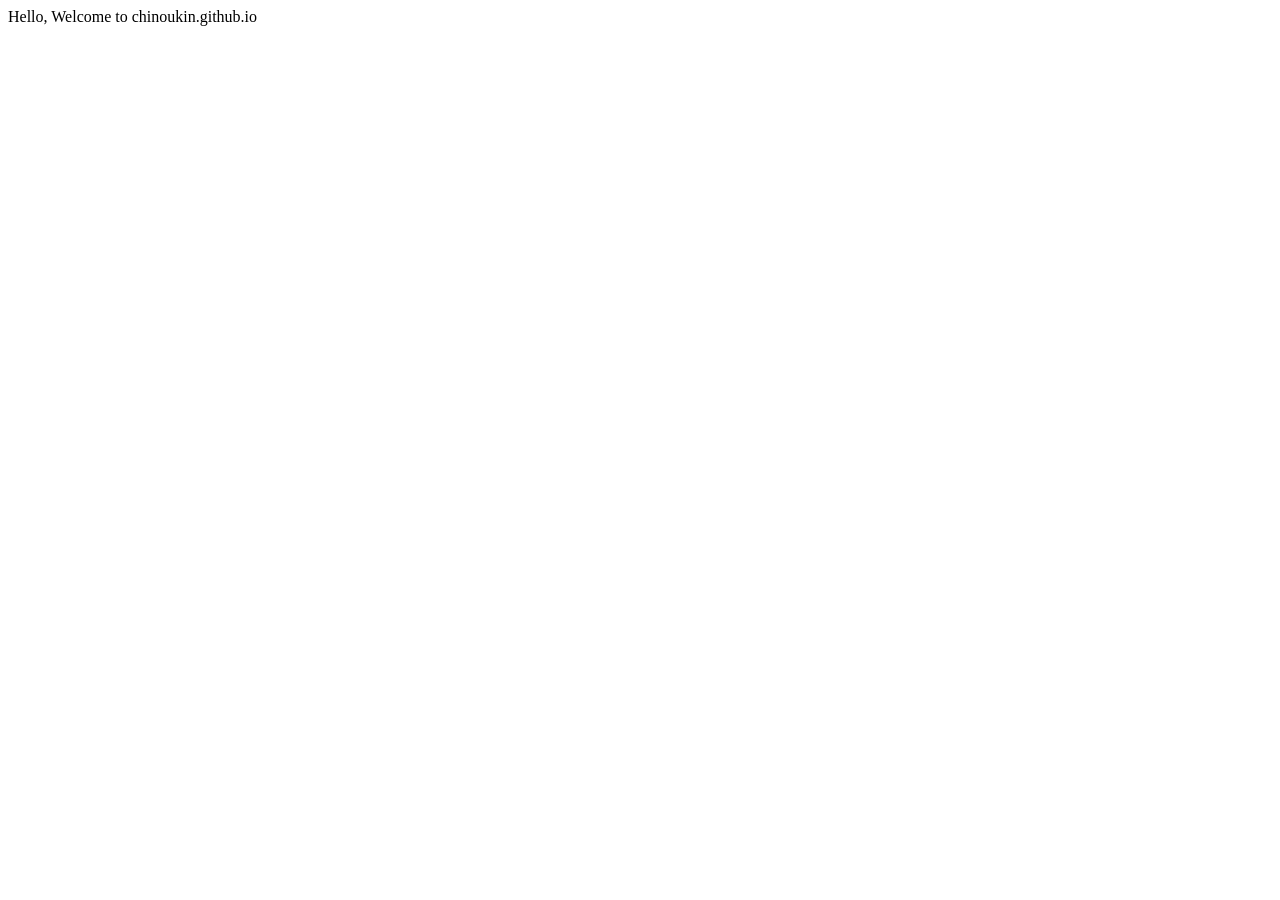
==== index.html @ b635bc4e "Create index.html" ====
<!DOCTYPE HTML PUBLIC "-//W3C//DTD HTML 4.01 Transitional//EN">
<html>
  <head>
  <meta http-equiv="content-type" content="text/html; charset=utf-8">
  </head>
  Hello, Welcome to chinoukin.github.io
</html>
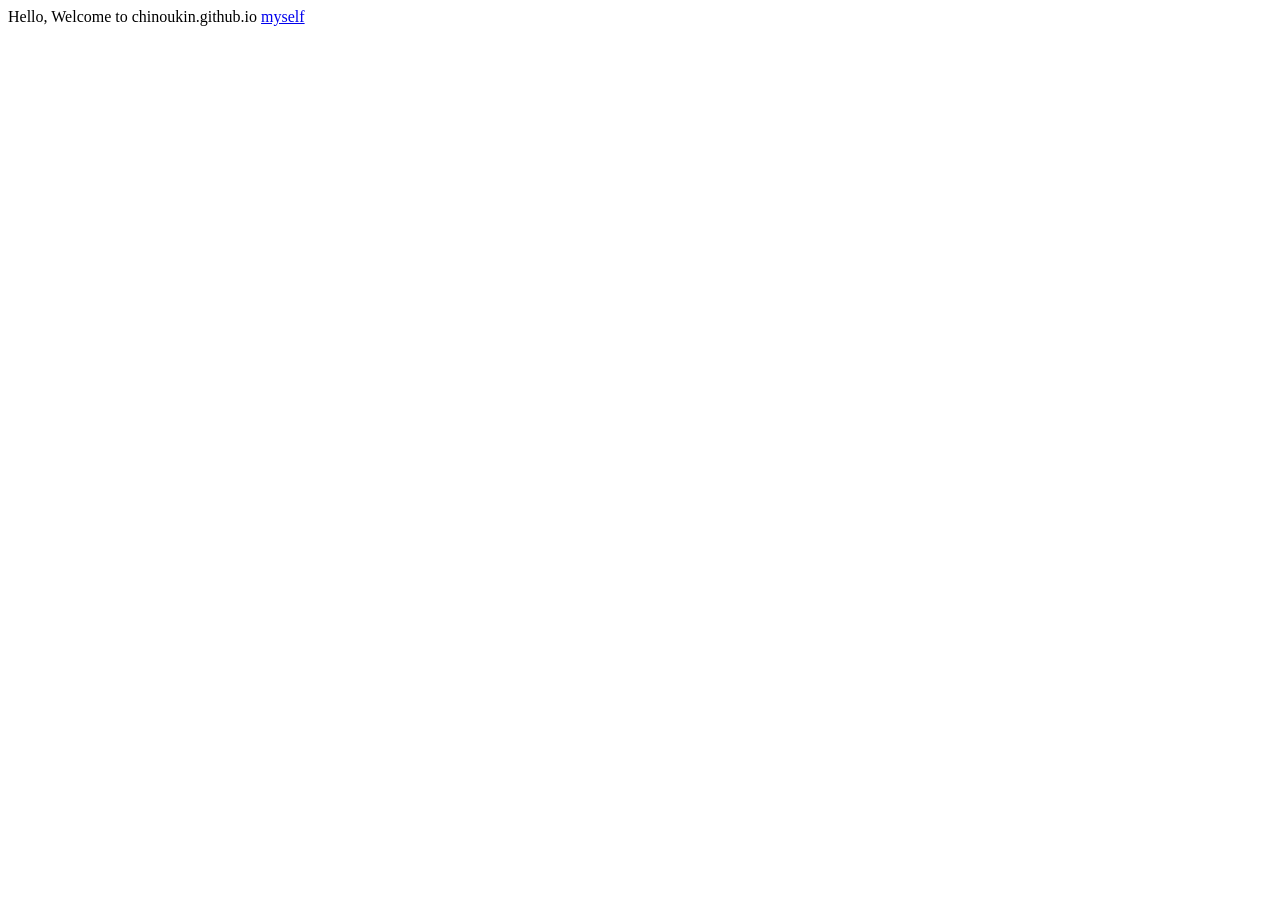
==== commit 125c18c3: "Update index.html" ====
--- a/index.html
+++ b/index.html
@@ -5,4 +5,6 @@
   <meta http-equiv="content-type" content="text/html; charset=utf-8">
   </head>
   Hello, Welcome to chinoukin.github.io
+  
+  <a href="me.jpg">myself</a>
 </html>
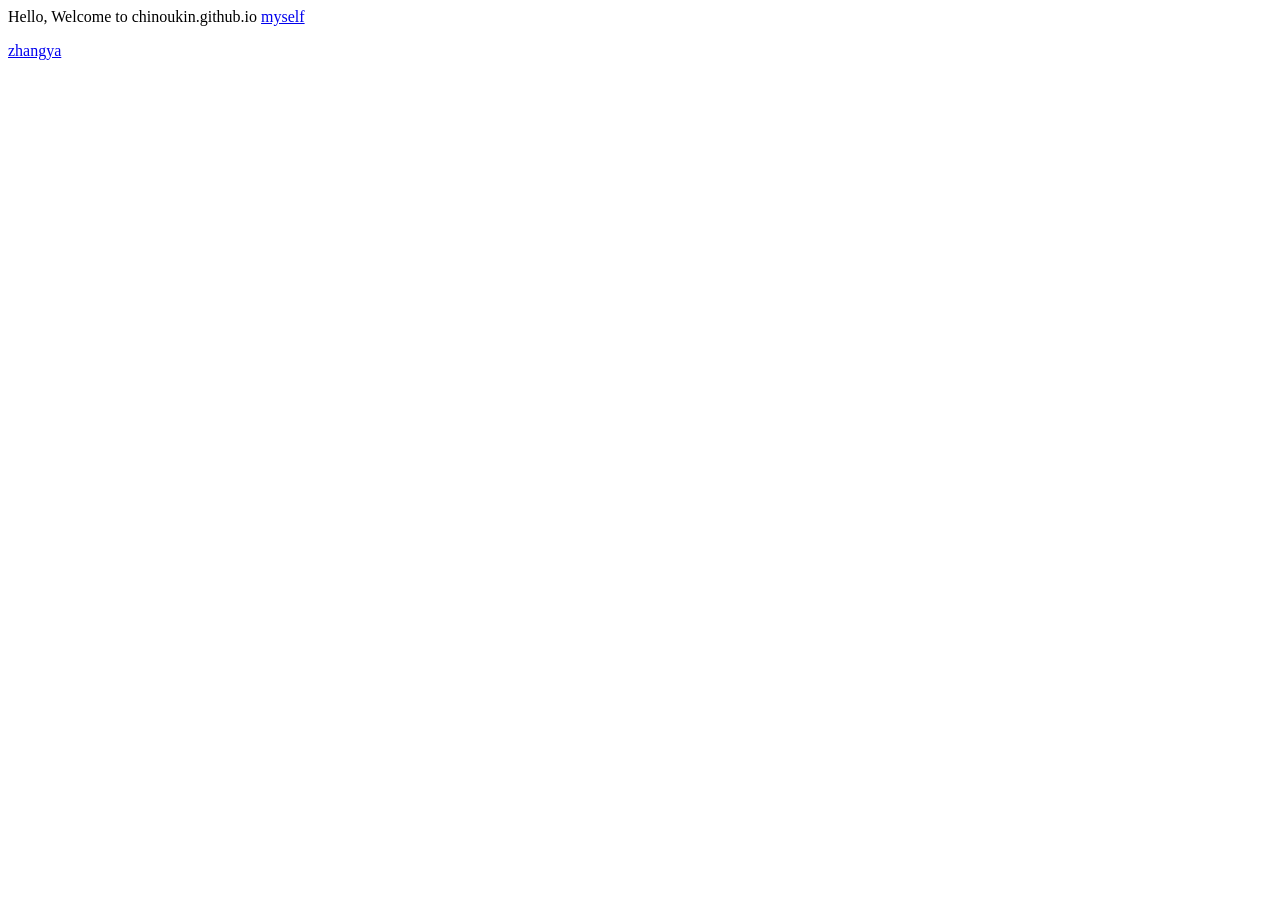
==== commit 3398ae30: "add zhangya picture" ====
--- a/index.html
+++ b/index.html
@@ -7,4 +7,7 @@
   Hello, Welcome to chinoukin.github.io
   
   <a href="me.jpg">myself</a>
+  <p>
+  <a href="zhangya.jpg">zhangya</a>
+  </p>
 </html>
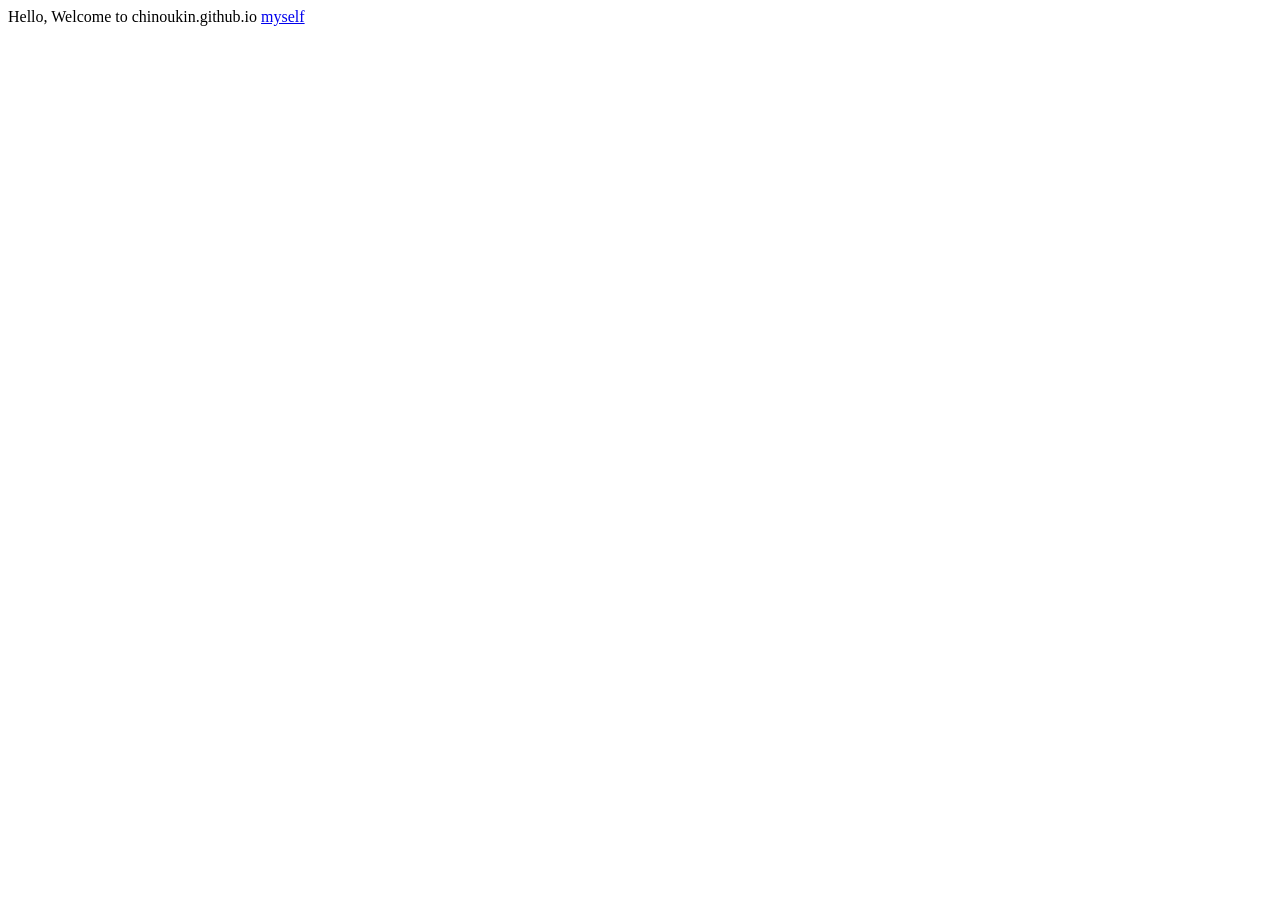
==== commit 087e86d6: "add vuep1 test" ====
--- a/index.html
+++ b/index.html
@@ -7,7 +7,4 @@
   Hello, Welcome to chinoukin.github.io
   
   <a href="me.jpg">myself</a>
-  <p>
-  <a href="zhangya.jpg">zhangya</a>
-  </p>
 </html>
